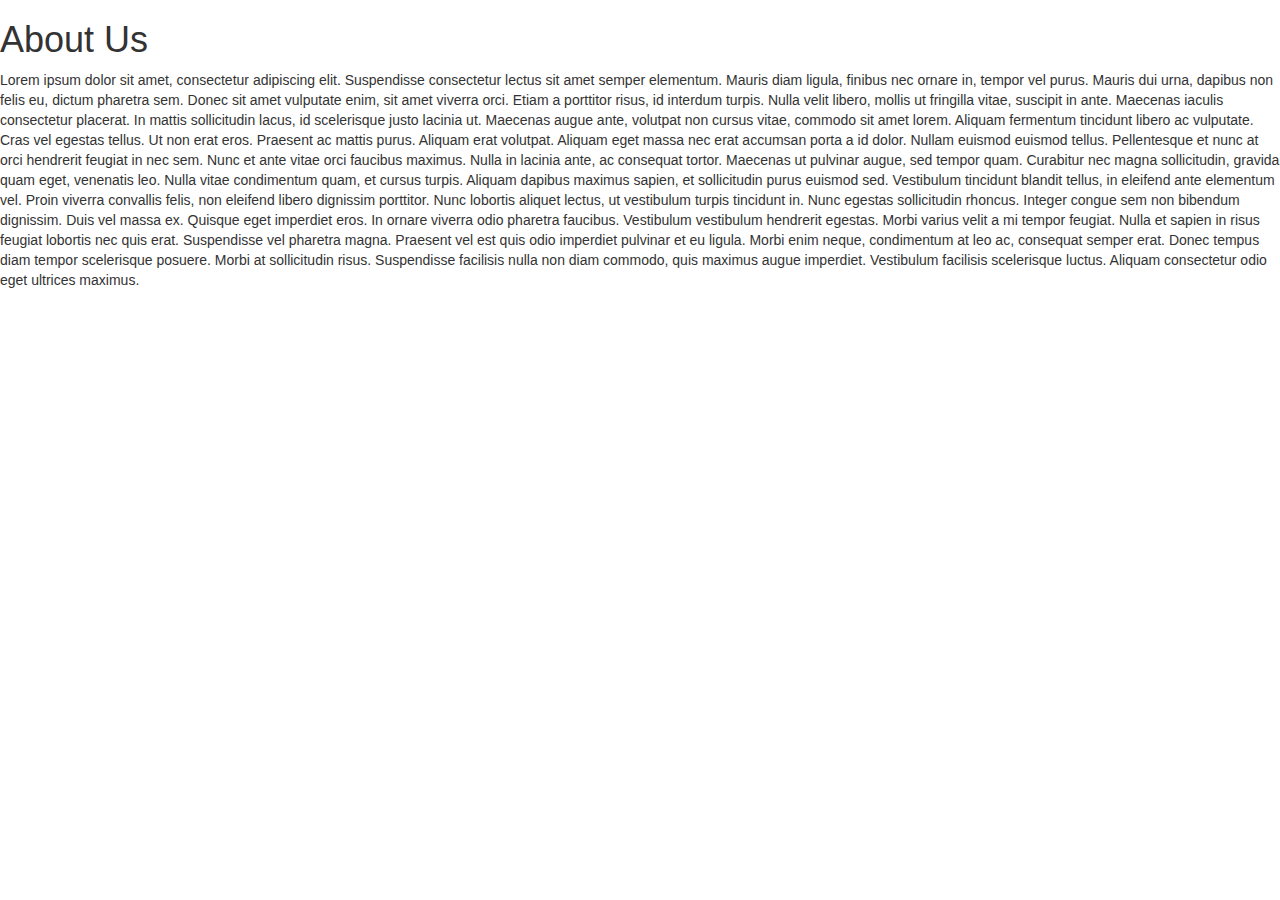
==== about_us.html @ aad18c3e "Add files via upload" ====
<!DOCTYPE html>
<meta charset="utf-8">
<body>
<!-- Latest compiled and minified CSS -->
<link rel="stylesheet" href="https://maxcdn.bootstrapcdn.com/bootstrap/3.4.0/css/bootstrap.min.css">

<!-- jQuery library -->
<script src="https://ajax.googleapis.com/ajax/libs/jquery/3.3.1/jquery.min.js"></script>

<title>About Us</title>

<h1>About Us</h1>

<p>Lorem ipsum dolor sit amet, consectetur adipiscing elit. Suspendisse consectetur lectus sit amet semper elementum. Mauris diam ligula, finibus nec ornare in, tempor vel purus. Mauris dui urna, dapibus non felis eu, dictum pharetra sem. Donec sit amet vulputate enim, sit amet viverra orci. Etiam a porttitor risus, id interdum turpis. Nulla velit libero, mollis ut fringilla vitae, suscipit in ante. Maecenas iaculis consectetur placerat. In mattis sollicitudin lacus, id scelerisque justo lacinia ut. Maecenas augue ante, volutpat non cursus vitae, commodo sit amet lorem. Aliquam fermentum tincidunt libero ac vulputate. Cras vel egestas tellus.

    Ut non erat eros. Praesent ac mattis purus. Aliquam erat volutpat. Aliquam eget massa nec erat accumsan porta a id dolor. Nullam euismod euismod tellus. Pellentesque et nunc at orci hendrerit feugiat in nec sem. Nunc et ante vitae orci faucibus maximus. Nulla in lacinia ante, ac consequat tortor. Maecenas ut pulvinar augue, sed tempor quam.
    
    Curabitur nec magna sollicitudin, gravida quam eget, venenatis leo. Nulla vitae condimentum quam, et cursus turpis. Aliquam dapibus maximus sapien, et sollicitudin purus euismod sed. Vestibulum tincidunt blandit tellus, in eleifend ante elementum vel. Proin viverra convallis felis, non eleifend libero dignissim porttitor. Nunc lobortis aliquet lectus, ut vestibulum turpis tincidunt in. Nunc egestas sollicitudin rhoncus. Integer congue sem non bibendum dignissim. Duis vel massa ex.
    
    Quisque eget imperdiet eros. In ornare viverra odio pharetra faucibus. Vestibulum vestibulum hendrerit egestas. Morbi varius velit a mi tempor feugiat. Nulla et sapien in risus feugiat lobortis nec quis erat. Suspendisse vel pharetra magna. Praesent vel est quis odio imperdiet pulvinar et eu ligula. Morbi enim neque, condimentum at leo ac, consequat semper erat. Donec tempus diam tempor scelerisque posuere. Morbi at sollicitudin risus. Suspendisse facilisis nulla non diam commodo, quis maximus augue imperdiet. Vestibulum facilisis scelerisque luctus. Aliquam consectetur odio eget ultrices maximus.
    
    </p>


</body>
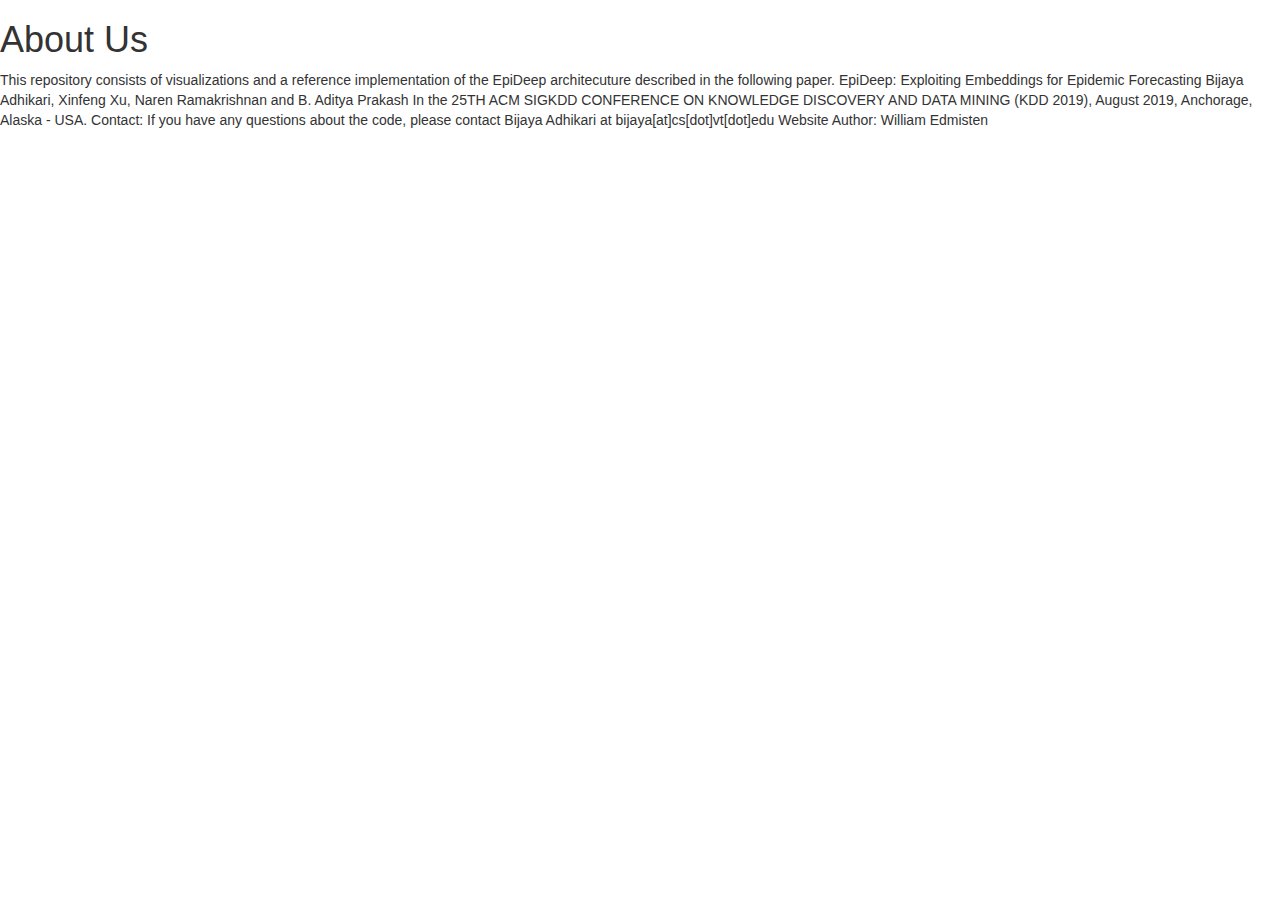
==== commit dca5cafe: "Add files via upload" ====
--- a/about_us.html
+++ b/about_us.html
@@ -11,15 +11,22 @@
 
 <h1>About Us</h1>
 
-<p>Lorem ipsum dolor sit amet, consectetur adipiscing elit. Suspendisse consectetur lectus sit amet semper elementum. Mauris diam ligula, finibus nec ornare in, tempor vel purus. Mauris dui urna, dapibus non felis eu, dictum pharetra sem. Donec sit amet vulputate enim, sit amet viverra orci. Etiam a porttitor risus, id interdum turpis. Nulla velit libero, mollis ut fringilla vitae, suscipit in ante. Maecenas iaculis consectetur placerat. In mattis sollicitudin lacus, id scelerisque justo lacinia ut. Maecenas augue ante, volutpat non cursus vitae, commodo sit amet lorem. Aliquam fermentum tincidunt libero ac vulputate. Cras vel egestas tellus.
+<p>
 
-    Ut non erat eros. Praesent ac mattis purus. Aliquam erat volutpat. Aliquam eget massa nec erat accumsan porta a id dolor. Nullam euismod euismod tellus. Pellentesque et nunc at orci hendrerit feugiat in nec sem. Nunc et ante vitae orci faucibus maximus. Nulla in lacinia ante, ac consequat tortor. Maecenas ut pulvinar augue, sed tempor quam.
+This repository consists of visualizations and a reference implementation of the EpiDeep architecuture described in the following paper.
+
+EpiDeep: Exploiting Embeddings for Epidemic Forecasting
+Bijaya Adhikari, Xinfeng Xu, Naren Ramakrishnan and B. Aditya Prakash
+In the 25TH ACM SIGKDD CONFERENCE ON KNOWLEDGE DISCOVERY AND DATA MINING (KDD 2019), August 2019, Anchorage, Alaska - USA.
+
+Contact:
+
+If you have any questions about the code, please contact Bijaya Adhikari at bijaya[at]cs[dot]vt[dot]edu 
+
+
+Website Author: William Edmisten
     
-    Curabitur nec magna sollicitudin, gravida quam eget, venenatis leo. Nulla vitae condimentum quam, et cursus turpis. Aliquam dapibus maximus sapien, et sollicitudin purus euismod sed. Vestibulum tincidunt blandit tellus, in eleifend ante elementum vel. Proin viverra convallis felis, non eleifend libero dignissim porttitor. Nunc lobortis aliquet lectus, ut vestibulum turpis tincidunt in. Nunc egestas sollicitudin rhoncus. Integer congue sem non bibendum dignissim. Duis vel massa ex.
-    
-    Quisque eget imperdiet eros. In ornare viverra odio pharetra faucibus. Vestibulum vestibulum hendrerit egestas. Morbi varius velit a mi tempor feugiat. Nulla et sapien in risus feugiat lobortis nec quis erat. Suspendisse vel pharetra magna. Praesent vel est quis odio imperdiet pulvinar et eu ligula. Morbi enim neque, condimentum at leo ac, consequat semper erat. Donec tempus diam tempor scelerisque posuere. Morbi at sollicitudin risus. Suspendisse facilisis nulla non diam commodo, quis maximus augue imperdiet. Vestibulum facilisis scelerisque luctus. Aliquam consectetur odio eget ultrices maximus.
-    
-    </p>
+</p>
 
 
 </body>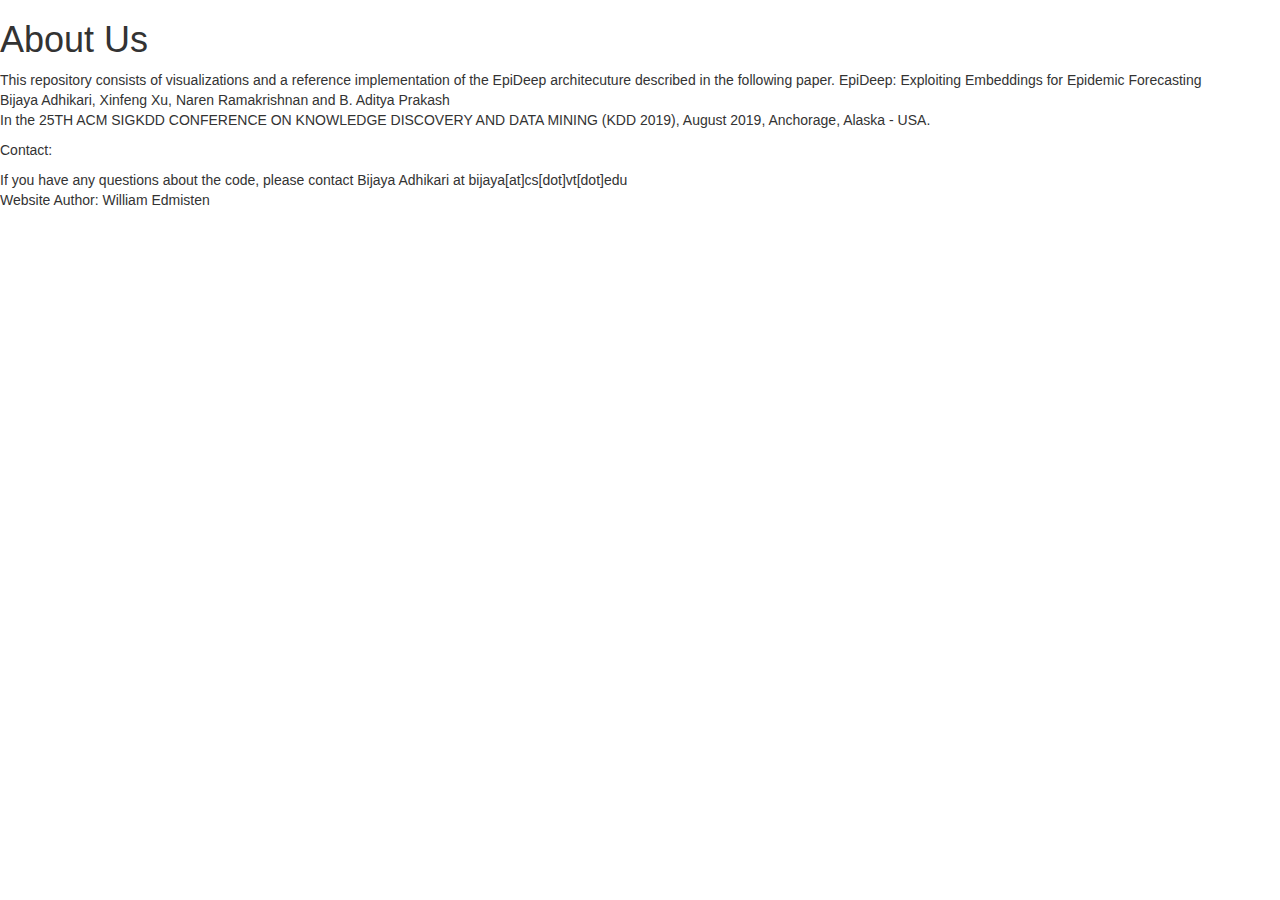
==== commit 74d492ca: "Add files via upload" ====
--- a/about_us.html
+++ b/about_us.html
@@ -15,17 +15,18 @@
 
 This repository consists of visualizations and a reference implementation of the EpiDeep architecuture described in the following paper.
 
-EpiDeep: Exploiting Embeddings for Epidemic Forecasting
-Bijaya Adhikari, Xinfeng Xu, Naren Ramakrishnan and B. Aditya Prakash
-In the 25TH ACM SIGKDD CONFERENCE ON KNOWLEDGE DISCOVERY AND DATA MINING (KDD 2019), August 2019, Anchorage, Alaska - USA.
+EpiDeep: Exploiting Embeddings for Epidemic Forecasting</br>
+Bijaya Adhikari, Xinfeng Xu, Naren Ramakrishnan and B. Aditya Prakash</br>
+In the 25TH ACM SIGKDD CONFERENCE ON KNOWLEDGE DISCOVERY AND DATA MINING (KDD 2019), August 2019, Anchorage, Alaska - USA.</br>
 
-Contact:
+
+<p>Contact:</p>
 
 If you have any questions about the code, please contact Bijaya Adhikari at bijaya[at]cs[dot]vt[dot]edu 
 
 
-Website Author: William Edmisten
-    
+<p>
+Website Author: William Edmisten  
 </p>
 
 
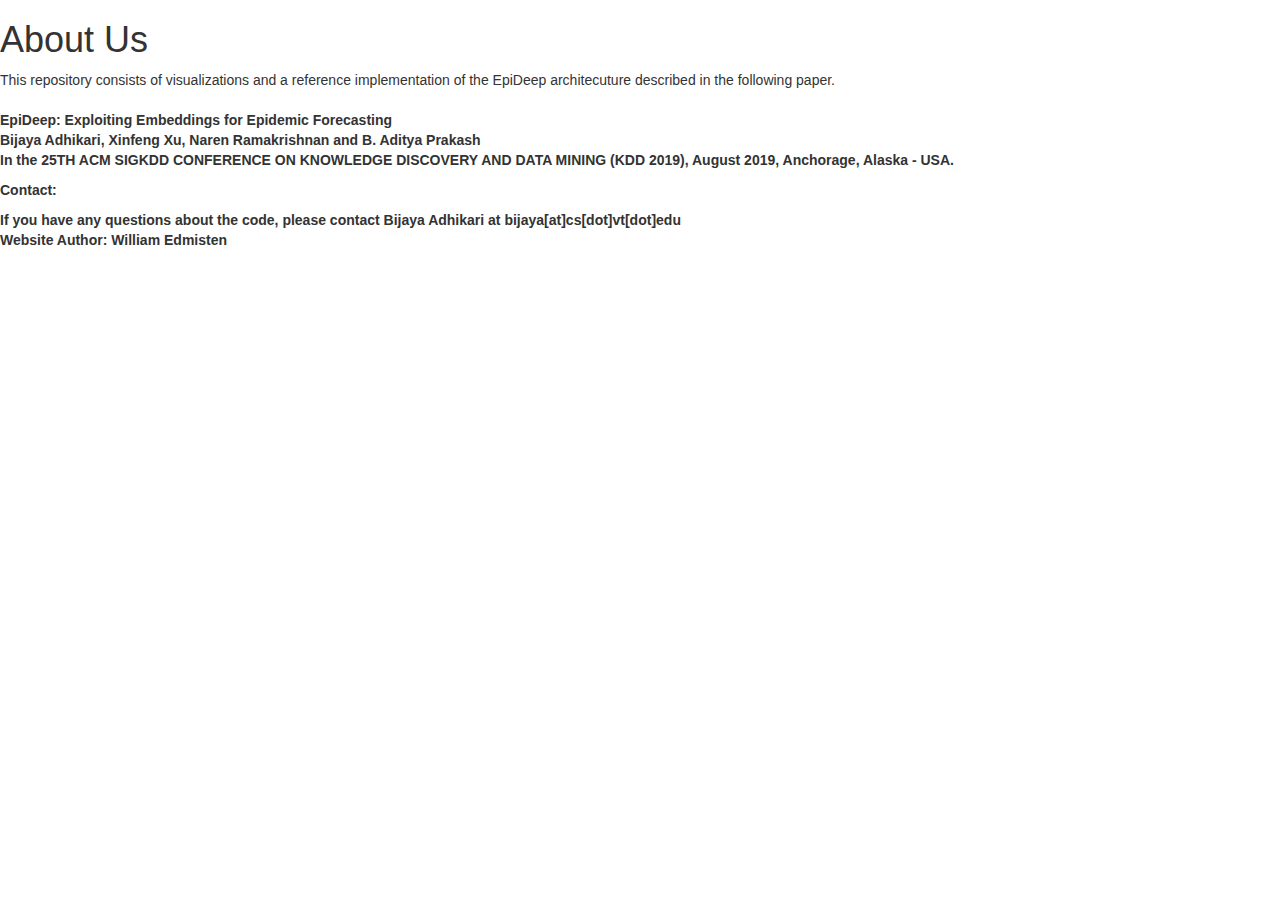
==== commit f2dcd7d4: "Add files via upload" ====
--- a/about_us.html
+++ b/about_us.html
@@ -13,9 +13,10 @@
 
 <p>
 
-This repository consists of visualizations and a reference implementation of the EpiDeep architecuture described in the following paper.
+This repository consists of visualizations and a reference implementation of the EpiDeep architecuture described in the following paper.</br></br>
 
-EpiDeep: Exploiting Embeddings for Epidemic Forecasting</br>
+
+<b>EpiDeep: Exploiting Embeddings for Epidemic Forecasting<b></br>
 Bijaya Adhikari, Xinfeng Xu, Naren Ramakrishnan and B. Aditya Prakash</br>
 In the 25TH ACM SIGKDD CONFERENCE ON KNOWLEDGE DISCOVERY AND DATA MINING (KDD 2019), August 2019, Anchorage, Alaska - USA.</br>
 
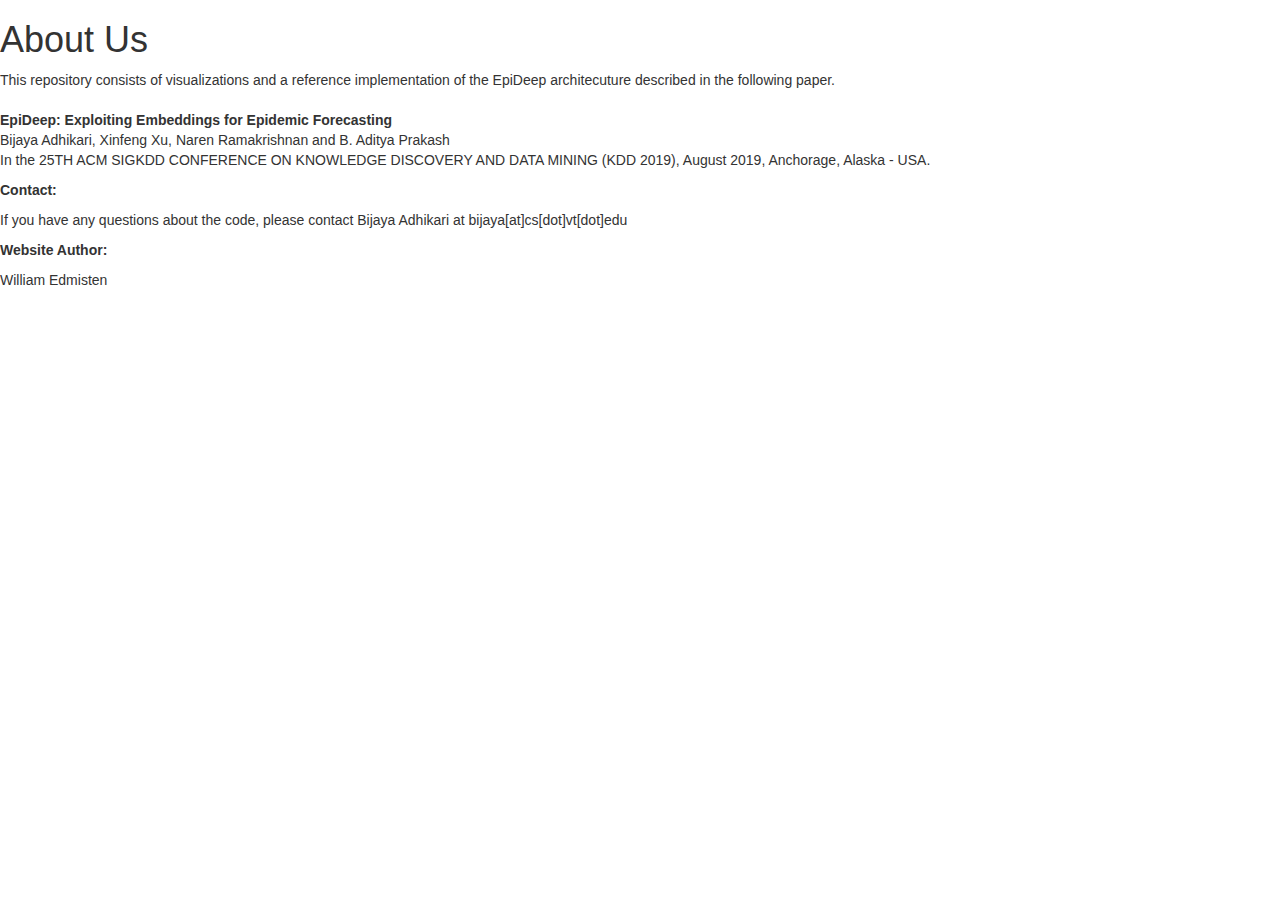
==== commit ea6c6e5b: "Add files via upload" ====
--- a/about_us.html
+++ b/about_us.html
@@ -16,18 +16,18 @@
 This repository consists of visualizations and a reference implementation of the EpiDeep architecuture described in the following paper.</br></br>
 
 
-<b>EpiDeep: Exploiting Embeddings for Epidemic Forecasting<b></br>
+<b>EpiDeep: Exploiting Embeddings for Epidemic Forecasting</b></br>
 Bijaya Adhikari, Xinfeng Xu, Naren Ramakrishnan and B. Aditya Prakash</br>
 In the 25TH ACM SIGKDD CONFERENCE ON KNOWLEDGE DISCOVERY AND DATA MINING (KDD 2019), August 2019, Anchorage, Alaska - USA.</br>
 
 
-<p>Contact:</p>
-
+<p><b>Contact:</b></p>
 If you have any questions about the code, please contact Bijaya Adhikari at bijaya[at]cs[dot]vt[dot]edu 
 
 
 <p>
-Website Author: William Edmisten  
+<p><b>Website Author:</b></p>
+ William Edmisten  
 </p>
 
 
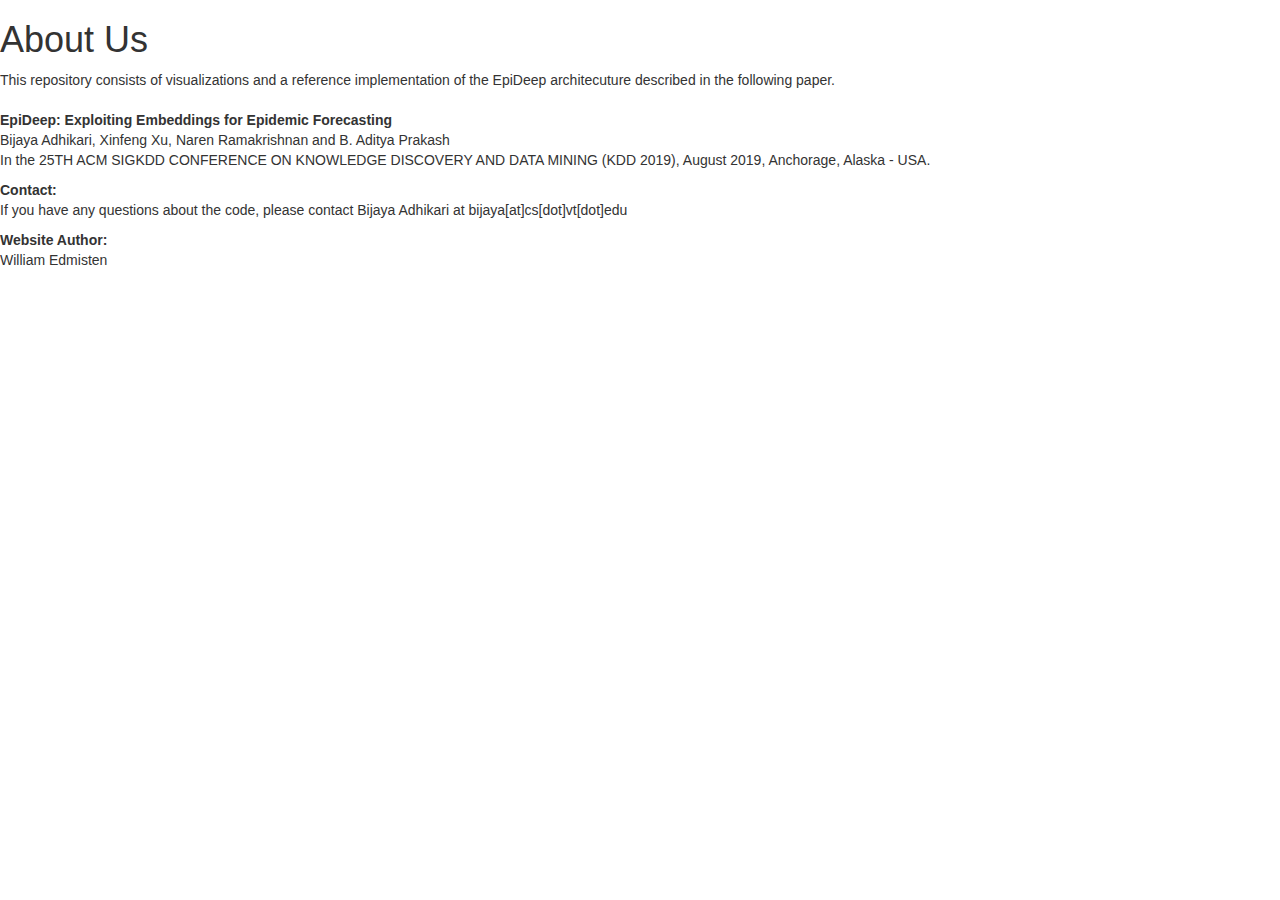
==== commit 0c3701f6: "Add files via upload" ====
--- a/about_us.html
+++ b/about_us.html
@@ -21,12 +21,11 @@
 In the 25TH ACM SIGKDD CONFERENCE ON KNOWLEDGE DISCOVERY AND DATA MINING (KDD 2019), August 2019, Anchorage, Alaska - USA.</br>
 
 
-<p><b>Contact:</b></p>
+<p><b>Contact:</b></br>
 If you have any questions about the code, please contact Bijaya Adhikari at bijaya[at]cs[dot]vt[dot]edu 
+</p>
 
-
-<p>
-<p><b>Website Author:</b></p>
+<p><b>Website Author:</b></br>
  William Edmisten  
 </p>
 
